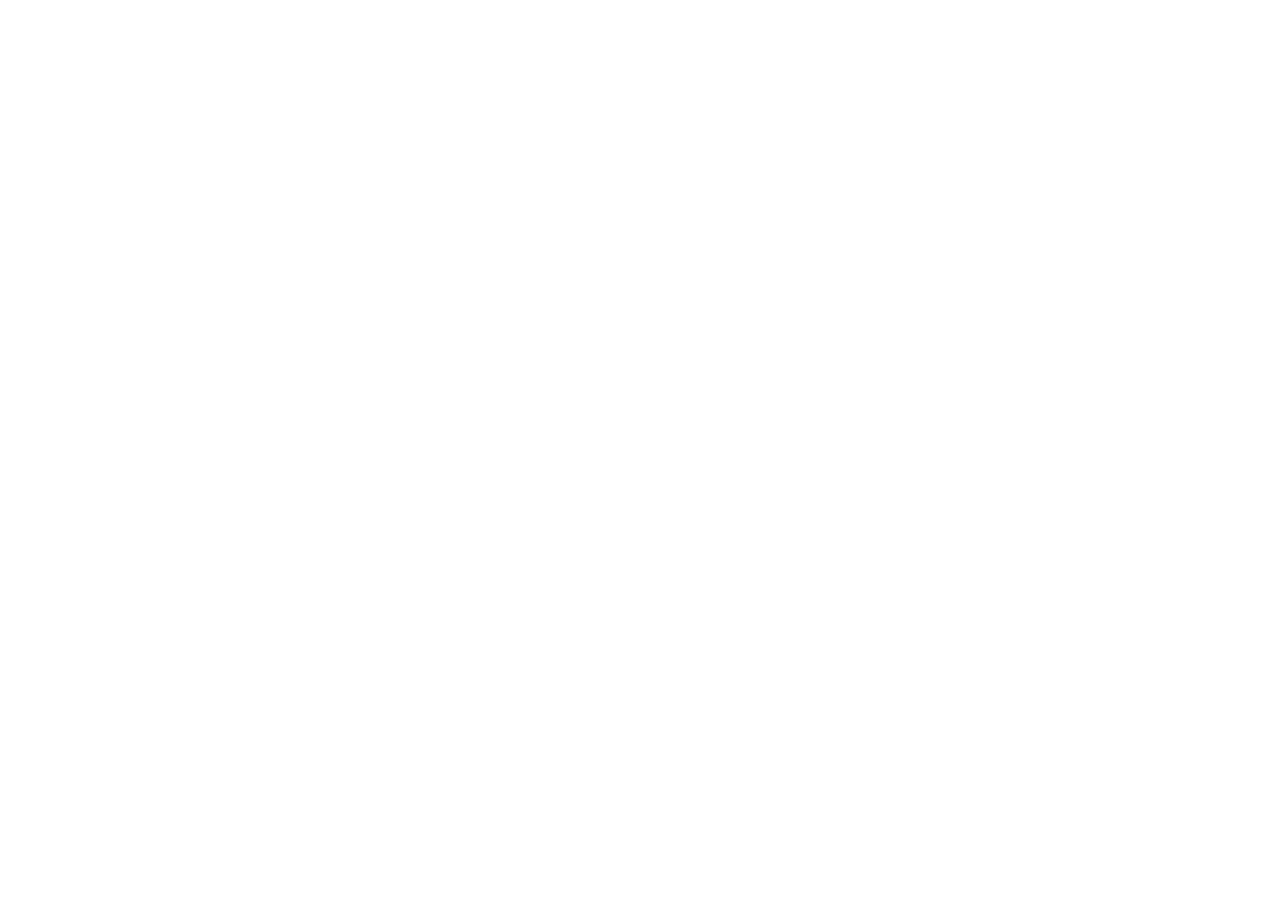
==== hangman/index.html @ 204096eb "hangman start" ====
<!DOCTYPE html>
<html lang="en">
<head>
  <meta charset="UTF-8">
  <meta name="viewport" content="width=device-width, initial-scale=1.0">
  <title>Hangman Game</title>
</head>
<body>
  <script src="hangman.js"></script>
</body>
</html>
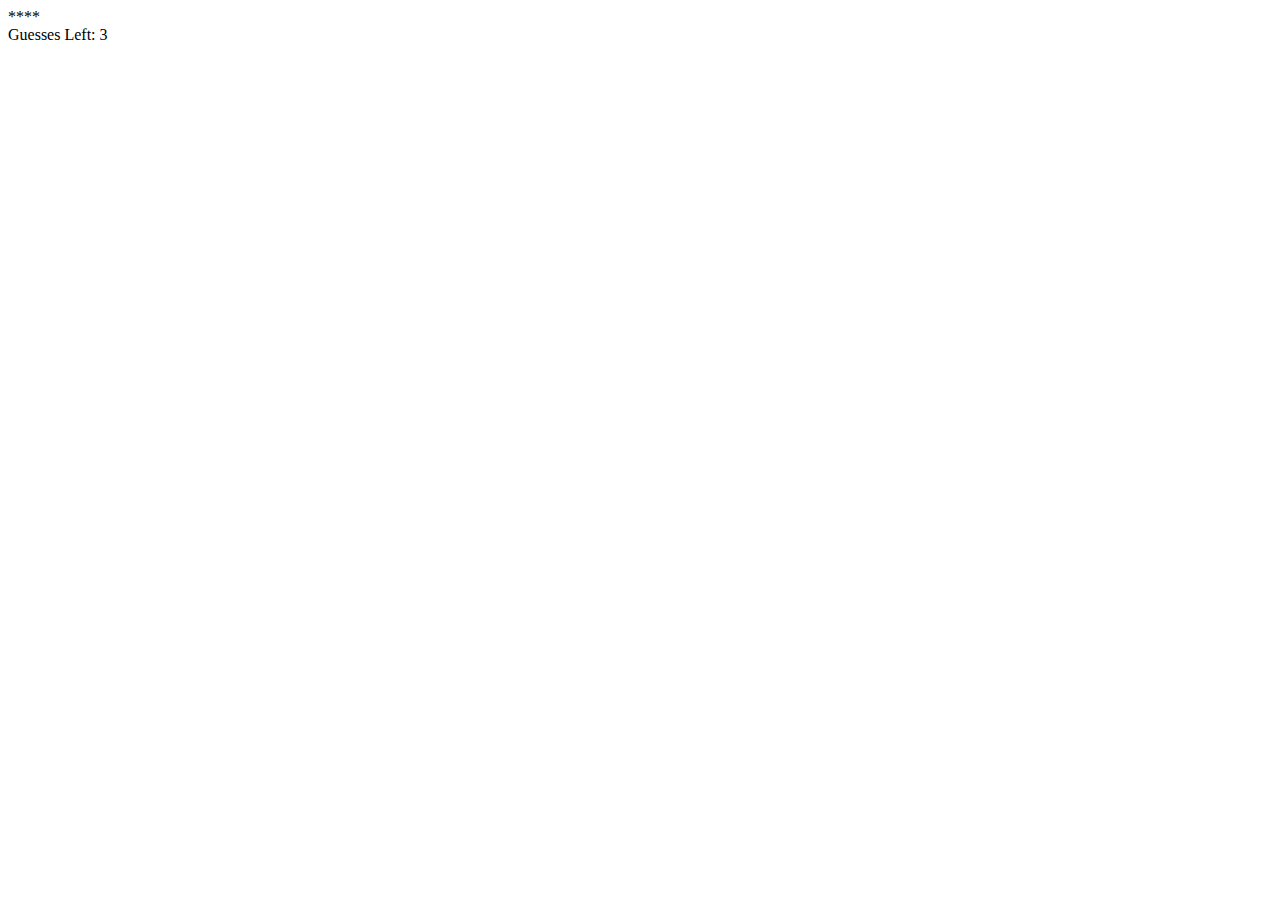
==== commit b4adaf5f: "Finished oop hangman" ====
--- a/hangman/index.html
+++ b/hangman/index.html
@@ -6,6 +6,8 @@
   <title>Hangman Game</title>
 </head>
 <body>
+  <div id="game"></div>
   <script src="hangman.js"></script>
+  <script src="app.js"></script>
 </body>
 </html>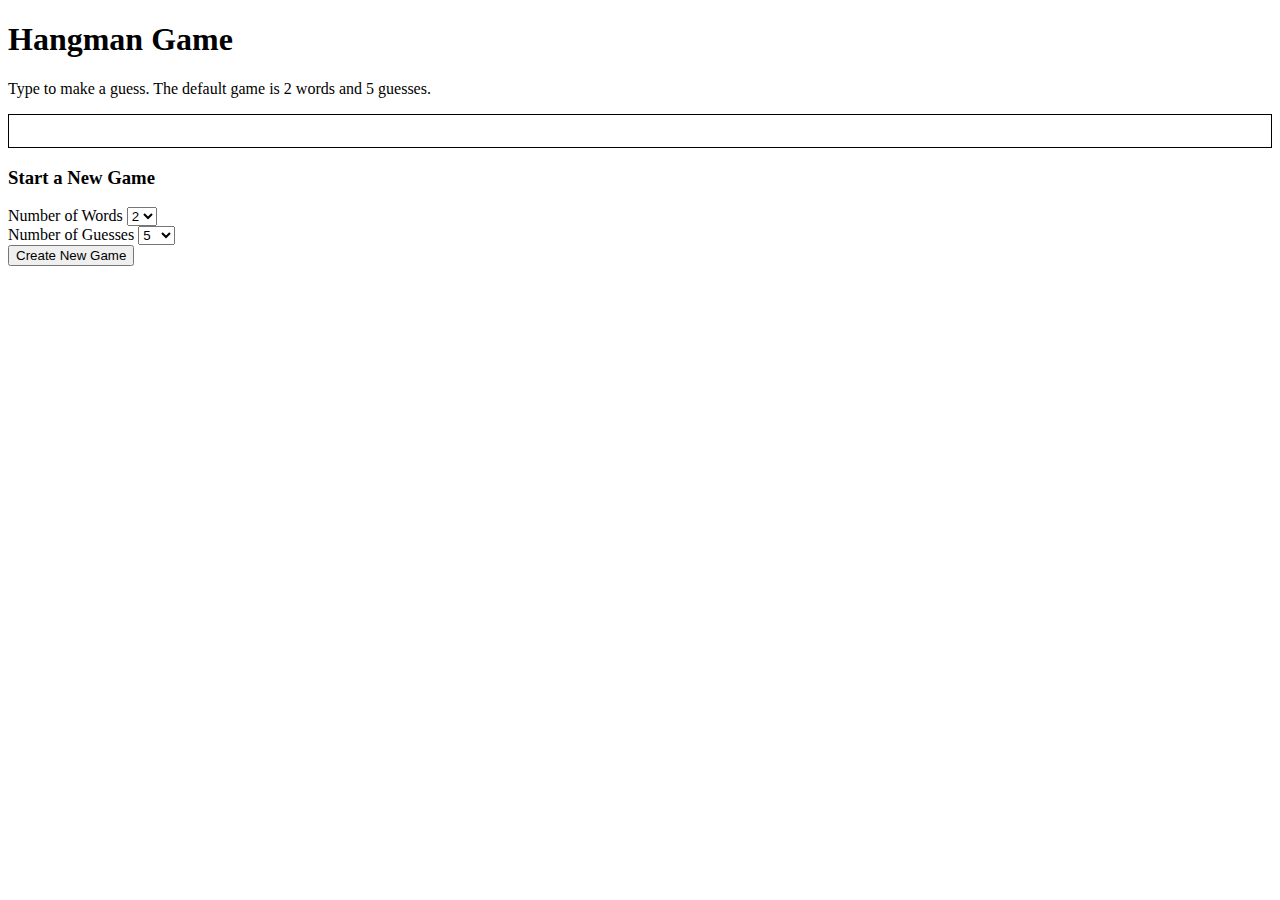
==== commit 1e11c64a: "Async and some cool stuff" ====
--- a/hangman/index.html
+++ b/hangman/index.html
@@ -6,7 +6,41 @@
   <title>Hangman Game</title>
 </head>
 <body>
-  <div id="game"></div>
+  <h1>Hangman Game</h1>
+  <p>Type to make a guess. The default game is 2 words and 5 guesses.</p>
+  <div id="wrapper" style="border: 1px solid black; padding: 16px;">
+    <div id="game"></div>
+    <div id="status"></div>
+  </div>
+  <form id="reset">
+    <h3>Start a New Game</h3>
+    <div>
+      Number of Words
+      <select name="words" id="words">
+        <option value="1">1</option>
+        <option selected value="2">2</option>
+        <option value="3">3</option>
+        <option value="4">4</option>
+      </select>
+    </div>
+    <div>
+      Number of Guesses
+      <select name="guesses" id="guesses">
+        <option value="2">2</option>
+        <option value="3">3</option>
+        <option value="4">4</option>
+        <option selected value="5">5</option>
+        <option value="6">6</option>
+        <option value="7">7</option>
+        <option value="8">8</option>
+        <option value="9">9</option>
+        <option value="10">10</option>
+      </select>
+    </div>
+    
+    <button type="submit">Create New Game</button>
+  </form>
+  <script src="requests.js"></script>
   <script src="hangman.js"></script>
   <script src="app.js"></script>
 </body>
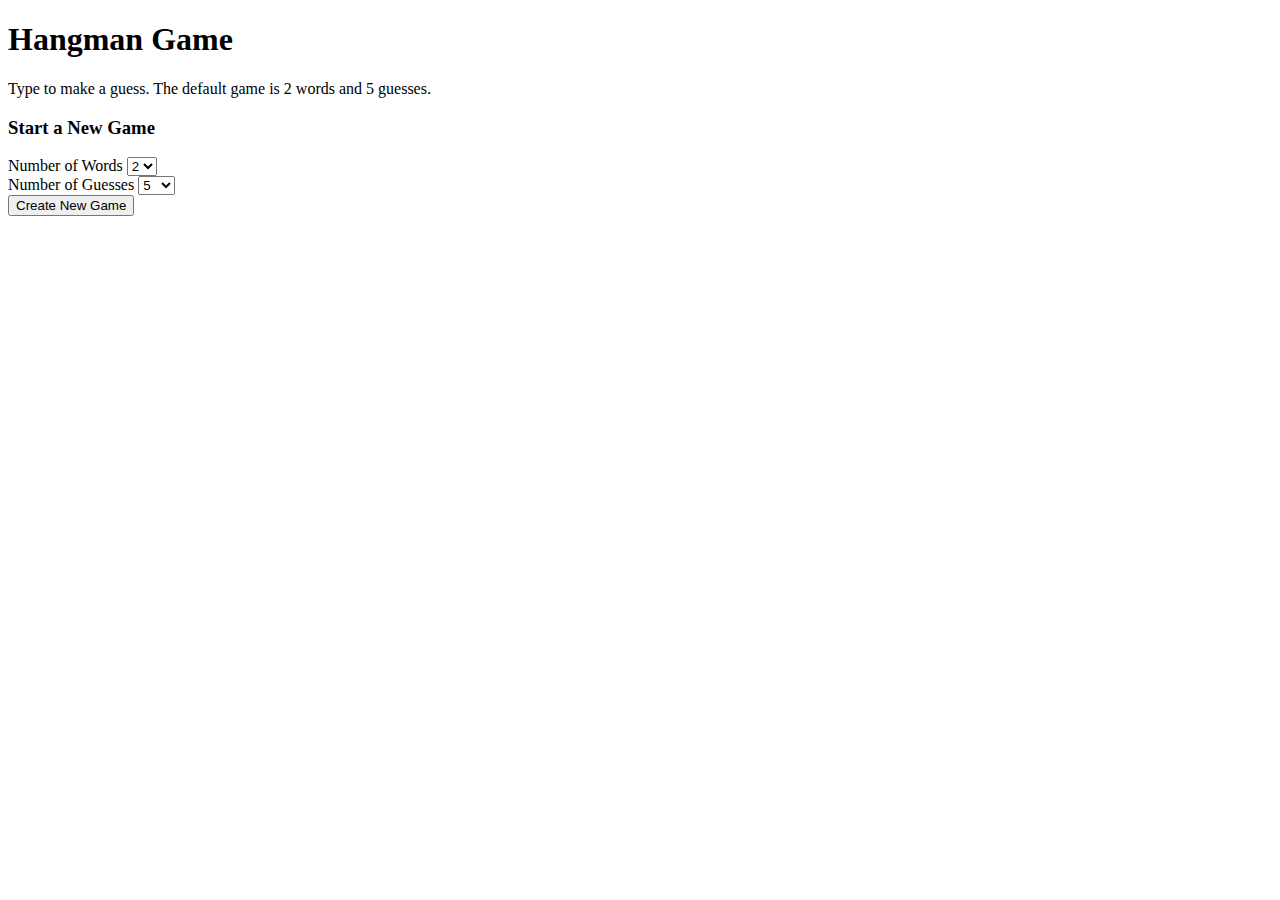
==== commit ca8f3686: "Styling hangman" ====
--- a/hangman/index.html
+++ b/hangman/index.html
@@ -4,11 +4,12 @@
   <meta charset="UTF-8">
   <meta name="viewport" content="width=device-width, initial-scale=1.0">
   <title>Hangman Game</title>
+  <link rel="stylesheet" href="/styles/styles.css">
 </head>
 <body>
   <h1>Hangman Game</h1>
   <p>Type to make a guess. The default game is 2 words and 5 guesses.</p>
-  <div id="wrapper" style="border: 1px solid black; padding: 16px;">
+  <div id="wrapper">
     <div id="game"></div>
     <div id="status"></div>
   </div>
@@ -21,6 +22,11 @@
         <option selected value="2">2</option>
         <option value="3">3</option>
         <option value="4">4</option>
+        <option value="5">5</option>
+        <option value="6">6</option>
+        <option value="7">7</option>
+        <option value="8">8</option>
+        <option value="9">9</option>
       </select>
     </div>
     <div>
@@ -40,8 +46,8 @@
     
     <button type="submit">Create New Game</button>
   </form>
-  <script src="requests.js"></script>
-  <script src="hangman.js"></script>
-  <script src="app.js"></script>
+  <script src="/scripts/requests.js"></script>
+  <script src="/scripts/hangman.js"></script>
+  <script src="/scripts/app.js"></script>
 </body>
 </html>